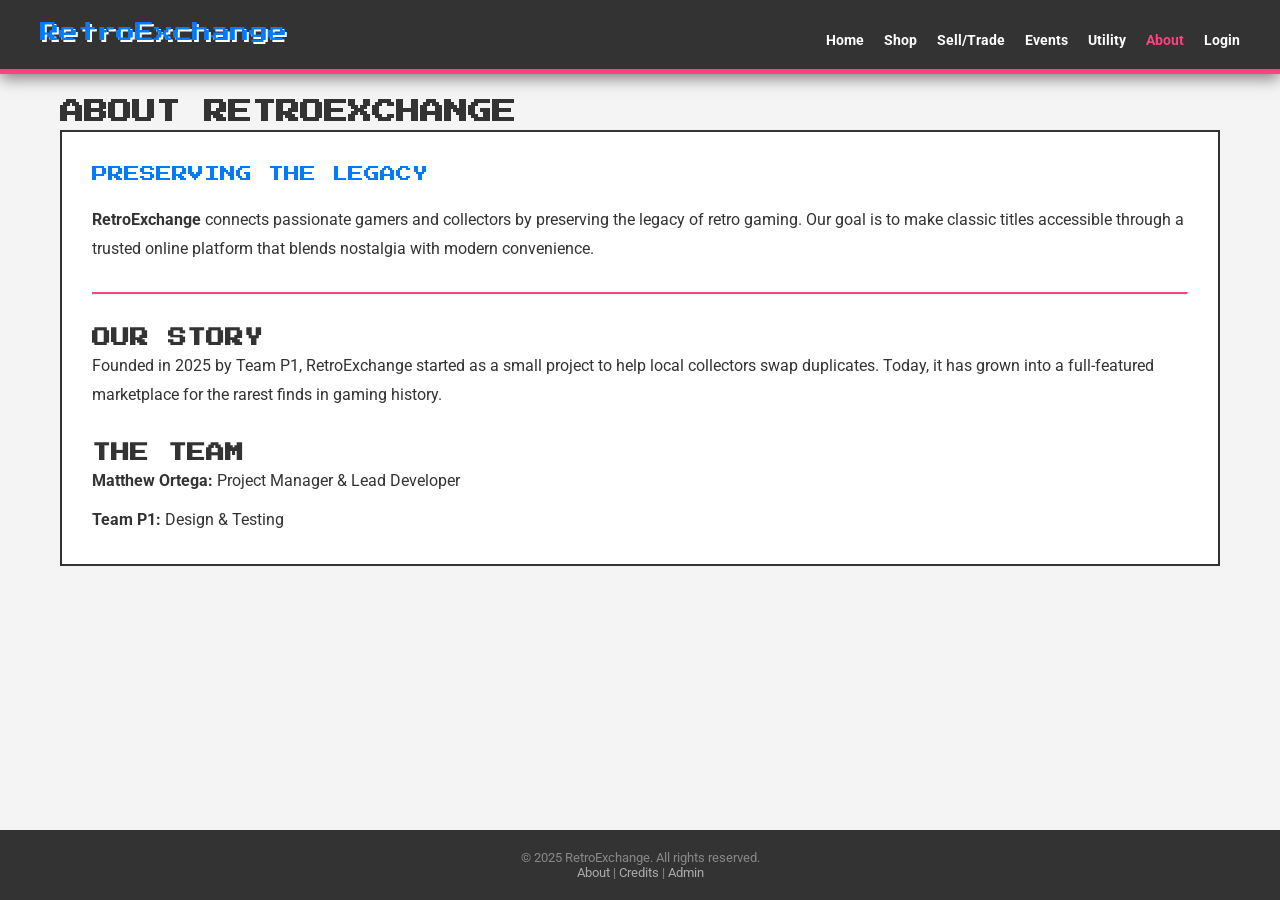
==== about.html @ 4237d1cd "home & about" ====
<!DOCTYPE html>
<html lang="en">
<head>
    <meta charset="UTF-8">
    <meta name="viewport" content="width=device-width, initial-scale=1.0">
    <title>RetroExchange | About</title>
    <link href="https://fonts.googleapis.com/css2?family=Press+Start+2P&family=Roboto:wght@400;700&display=swap" rel="stylesheet">
    <link rel="stylesheet" href="styles.css">
    <script src="https://code.jquery.com/jquery-3.6.0.min.js"></script>
    <script src="main.js"></script>
</head>
<body id="page-about">
    <header>
        <div class="header-container">
            <div class="logo"><a href="index.html">RetroExchange</a></div>
            <nav>
                <ul>
                    <li><a href="index.html">Home</a></li>
                    <li><a href="shop.html">Shop</a></li>
                    <li><a href="sell.html">Sell/Trade</a></li>
                    <li><a href="events.html">Events</a></li>
                    <li><a href="utility.html">Utility</a></li>
                    <li><a href="about.html">About</a></li> <li id="nav-login"><a href="login.html">Login</a></li>
                    <li id="nav-dashboard" style="display:none;"><a href="dashboard.html">Dashboard</a></li>
                </ul>
            </nav>
        </div>
    </header>

    <main>
        <h2>About RetroExchange</h2>
        <div style="background: white; padding: 30px; border: 2px solid var(--charcoal); line-height: 1.8;">
            <p class="retro-font" style="color: var(--primary-blue); margin-bottom: 20px;">Preserving the Legacy</p>
            <p><strong>RetroExchange</strong> connects passionate gamers and collectors by preserving the legacy of retro gaming. Our goal is to make classic titles accessible through a trusted online platform that blends nostalgia with modern convenience.</p>
            
            <br>
            <hr style="border-top: 2px solid var(--neon-pink);">
            <br>

            <h3>Our Story</h3>
            <p>Founded in 2025 by Team P1, RetroExchange started as a small project to help local collectors swap duplicates. Today, it has grown into a full-featured marketplace for the rarest finds in gaming history.</p>

            <br>
            
            <h3>The Team</h3>
            <ul style="list-style: none; padding-left: 0;">
                <li style="margin-bottom: 10px;"><strong>Matthew Ortega:</strong> Project Manager & Lead Developer</li>
                <li><strong>Team P1:</strong> Design & Testing</li>
            </ul>
        </div>
    </main>

    <footer>
        <p>&copy; 2025 RetroExchange. All rights reserved.</p>
        <p><a href="about.html">About</a> | <a href="credits.html">Credits</a> | <a href="config.html">Admin</a></p>
    </footer>
</body>
</html>
---- styles.css ----
/* --- CSS Variables based on Branding --- */
:root {
    --primary-blue: #007BFF;
    --neon-pink: #FF4081;
    --charcoal: #333333;
    --off-white: #f4f4f4;
    --dark-bg: #1a1a1a;
    --border-color: #444;
}

/* --- Global Reset & Typography --- */
* {
    box-sizing: border-box;
    margin: 0;
    padding: 0;
}

body {
    font-family: 'Roboto', sans-serif;
    background-color: var(--off-white);
    color: var(--charcoal);
    display: flex;
    flex-direction: column;
    min-height: 100vh;
}

h1, h2, h3, .retro-font {
    font-family: 'Press Start 2P', cursive;
    line-height: 1.5;
    text-transform: uppercase;
}

/* --- Header & Navigation --- */
header {
    background-color: var(--charcoal);
    color: white;
    padding: 20px;
    border-bottom: 5px solid var(--neon-pink);
    box-shadow: 0 4px 15px rgba(0,0,0,0.5);
}

.header-container {
    display: flex;
    justify-content: space-between;
    align-items: center;
    max-width: 1200px;
    margin: 0 auto;
    width: 100%;
    flex-wrap: wrap;
}

.logo a {
    font-size: 1.2rem;
    color: var(--primary-blue);
    text-shadow: 2px 2px 0px #fff;
    text-decoration: none;
    font-family: 'Press Start 2P', cursive;
}

nav ul {
    list-style: none;
    display: flex;
    gap: 20px;
    margin-top: 10px;
}

nav a {
    color: white;
    text-decoration: none;
    font-weight: bold;
    transition: color 0.3s;
    font-size: 0.9rem;
}

nav a:hover, nav a.active {
    color: var(--neon-pink);
}

/* --- Main Content Area --- */
main {
    flex: 1;
    max-width: 1200px;
    margin: 0 auto;
    padding: 20px;
    width: 100%;
}

/* --- Components --- */
.btn {
    padding: 10px 20px;
    border: none;
    cursor: pointer;
    font-family: 'Press Start 2P', cursive;
    font-size: 0.7rem;
    text-transform: uppercase;
    transition: transform 0.1s;
    text-decoration: none;
    display: inline-block;
}

.btn-primary {
    background-color: var(--primary-blue);
    color: white;
    border-bottom: 4px solid #0056b3;
}

.btn-secondary {
    background-color: var(--neon-pink);
    color: white;
    border-bottom: 4px solid #c51162;
}

.btn:active {
    transform: translateY(2px);
    border-bottom-width: 2px;
}

/* --- Hero Section --- */
.hero {
    background: linear-gradient(rgba(0,0,0,0.7), rgba(0,0,0,0.7)), url('https://images.unsplash.com/photo-1550745165-9bc0b252726f?auto=format&fit=crop&w=1200&q=80');
    background-size: cover;
    background-position: center;
    color: white;
    padding: 60px 20px;
    text-align: center;
    border-radius: 10px;
    margin-bottom: 30px;
    border: 4px solid var(--primary-blue);
}

.hero h1 {
    font-size: 2rem;
    margin-bottom: 20px;
    color: var(--neon-pink);
    text-shadow: 3px 3px 0 #000;
}

/* --- Shop Grid --- */
.filter-bar {
    background: white;
    padding: 15px;
    border: 2px solid var(--charcoal);
    margin-bottom: 20px;
    display: flex;
    gap: 15px;
    align-items: center;
}

.games-grid {
    display: grid;
    grid-template-columns: repeat(auto-fill, minmax(250px, 1fr));
    gap: 20px;
}

.game-card {
    background: white;
    border: 2px solid var(--charcoal);
    padding: 15px;
    transition: transform 0.2s;
    display: flex;
    flex-direction: column;
}

.game-card:hover {
    transform: translateY(-5px);
    box-shadow: 5px 5px 0px var(--primary-blue);
}

.game-image {
    width: 100%;
    height: 150px;
    background-color: #ddd;
    margin-bottom: 10px;
    object-fit: cover;
    display: flex;
    align-items: center;
    justify-content: center;
    font-size: 3rem;
    color: #aaa;
}

.game-info h3 {
    font-size: 0.9rem;
    margin-bottom: 5px;
    color: var(--charcoal);
}

.price-tag {
    color: var(--neon-pink);
    font-weight: bold;
    font-size: 1.1rem;
    margin-top: auto;
    padding-top: 10px;
}

/* --- Forms --- */
.form-container {
    background: white;
    padding: 30px;
    max-width: 600px;
    margin: 0 auto;
    border: 2px solid var(--charcoal);
    box-shadow: 8px 8px 0px var(--charcoal);
}

.form-group {
    margin-bottom: 15px;
}

.form-group label {
    display: block;
    margin-bottom: 5px;
    font-weight: bold;
}

.form-group input, .form-group select, .form-group textarea {
    width: 100%;
    padding: 10px;
    border: 2px solid #ccc;
    font-family: 'Roboto', sans-serif;
}

.error-msg {
    color: red;
    font-size: 0.8rem;
    display: none;
    margin-top: 5px;
}

/* --- Events & Utility --- */
.event-card {
    background: white;
    border-left: 5px solid var(--neon-pink);
    padding: 15px;
    margin-bottom: 15px;
    box-shadow: 0 2px 5px rgba(0,0,0,0.1);
}

.utility-box {
    background: var(--charcoal);
    color: white;
    padding: 30px;
    text-align: center;
    border: 4px solid var(--primary-blue);
}

.result-display {
    margin-top: 20px;
    font-size: 1.5rem;
    color: var(--neon-pink);
    font-family: 'Press Start 2P', cursive;
}

/* --- Footer --- */
footer {
    background-color: var(--charcoal);
    color: #888;
    text-align: center;
    padding: 20px;
    margin-top: auto;
    font-size: 0.8rem;
}

footer a { color: #aaa; text-decoration: none; }

/* --- Responsive --- */
@media (max-width: 768px) {
    .header-container { flex-direction: column; text-align: center; }
    nav ul { flex-wrap: wrap; justify-content: center; }
}
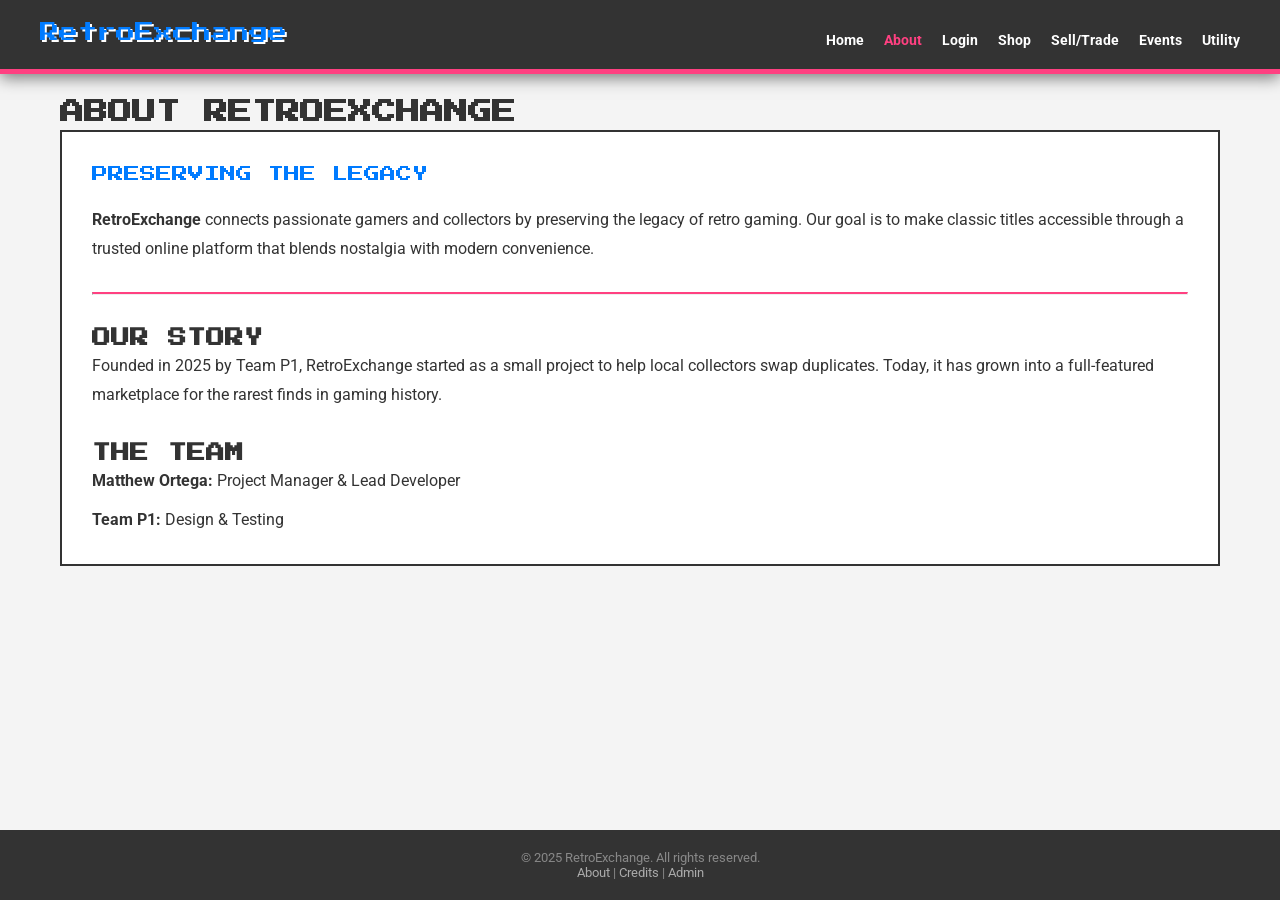
==== commit 263ae52a: "about moved in header" ====
--- a/about.html
+++ b/about.html
@@ -16,11 +16,11 @@
             <nav>
                 <ul>
                     <li><a href="index.html">Home</a></li>
+                    <li><a href="about.html">About</a></li> <li id="nav-login"><a href="login.html">Login</a></li>
                     <li><a href="shop.html">Shop</a></li>
                     <li><a href="sell.html">Sell/Trade</a></li>
                     <li><a href="events.html">Events</a></li>
                     <li><a href="utility.html">Utility</a></li>
-                    <li><a href="about.html">About</a></li> <li id="nav-login"><a href="login.html">Login</a></li>
                     <li id="nav-dashboard" style="display:none;"><a href="dashboard.html">Dashboard</a></li>
                 </ul>
             </nav>
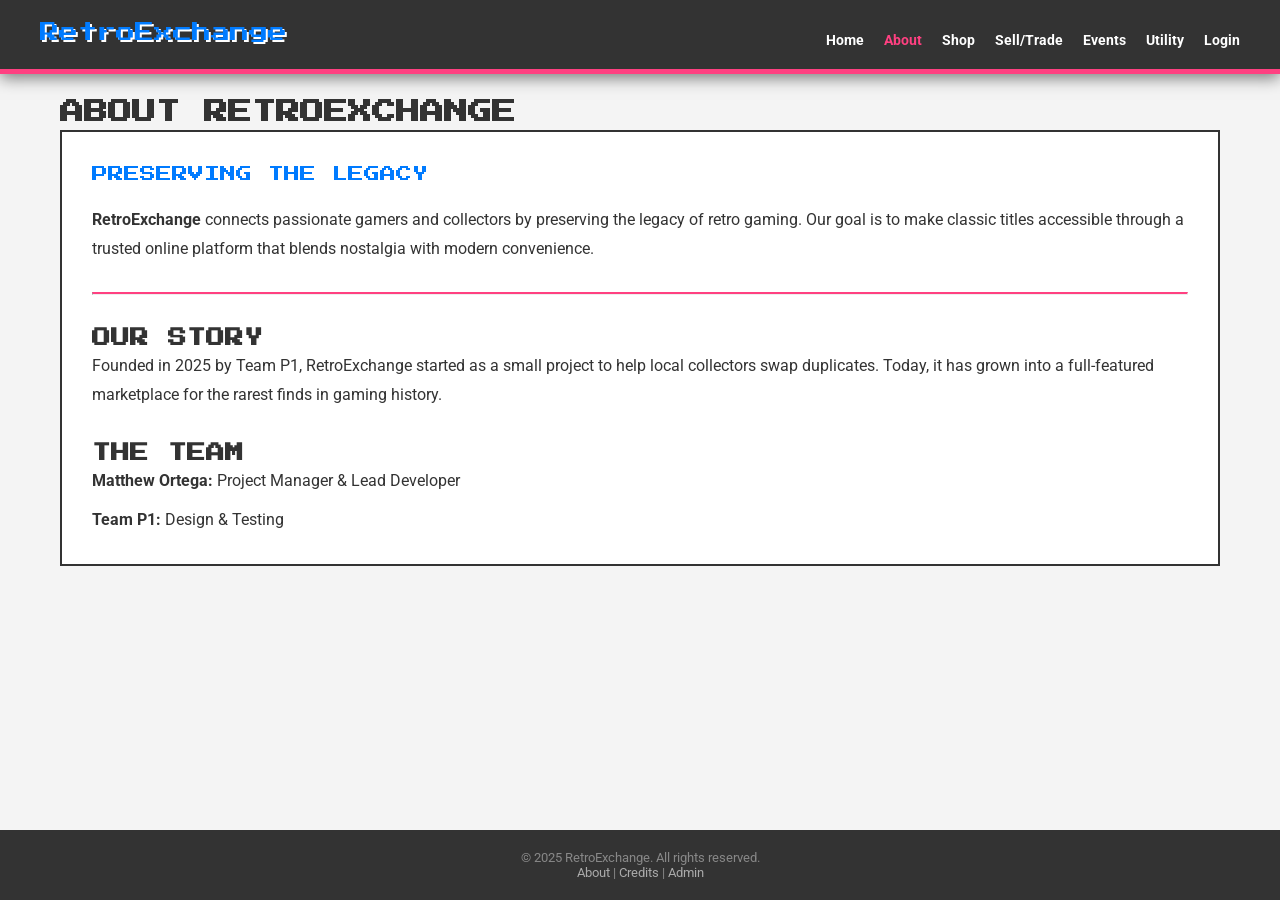
==== commit ae08bc75: "login moved in header" ====
--- a/about.html
+++ b/about.html
@@ -16,11 +16,12 @@
             <nav>
                 <ul>
                     <li><a href="index.html">Home</a></li>
-                    <li><a href="about.html">About</a></li> <li id="nav-login"><a href="login.html">Login</a></li>
+                    <li><a href="about.html">About</a></li> 
                     <li><a href="shop.html">Shop</a></li>
                     <li><a href="sell.html">Sell/Trade</a></li>
                     <li><a href="events.html">Events</a></li>
                     <li><a href="utility.html">Utility</a></li>
+                    <li id="nav-login"><a href="login.html">Login</a></li>
                     <li id="nav-dashboard" style="display:none;"><a href="dashboard.html">Dashboard</a></li>
                 </ul>
             </nav>
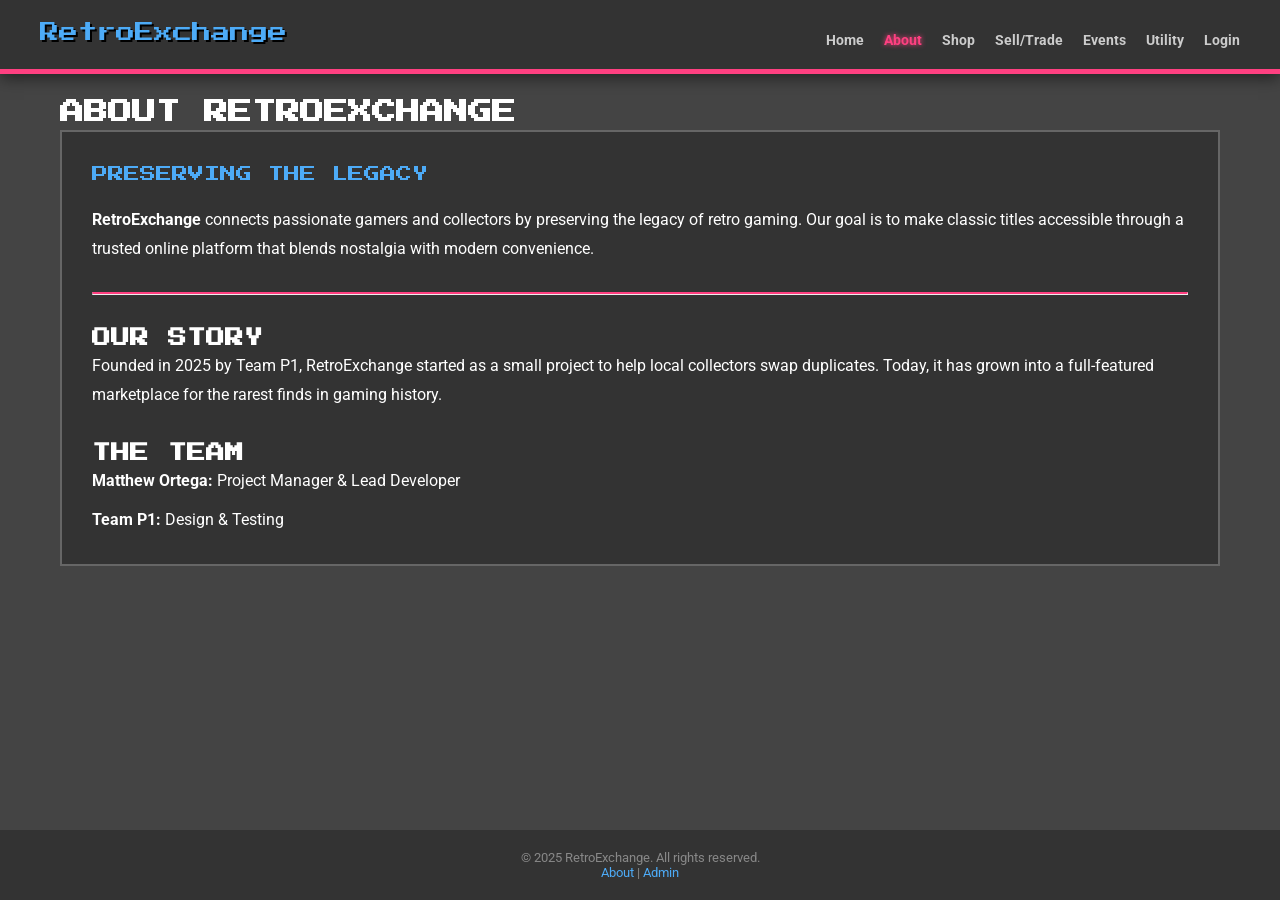
==== commit a8d515a5: "'credits' removed." ====
--- a/about.html
+++ b/about.html
@@ -53,7 +53,7 @@
 
     <footer>
         <p>&copy; 2025 RetroExchange. All rights reserved.</p>
-        <p><a href="about.html">About</a> | <a href="credits.html">Credits</a> | <a href="config.html">Admin</a></p>
+        <p><a href="about.html">About</a> | <a href="config.html">Admin</a></p>
     </footer>
 </body>
 </html>
--- a/styles.css
+++ b/styles.css
@@ -1,11 +1,13 @@
 /* --- CSS Variables based on Branding --- */
 :root {
-    --primary-blue: #007BFF;
+    /* Made blue lighter/brighter for better contrast on dark backgrounds */
+    --primary-blue: #4dabf7; 
     --neon-pink: #FF4081;
     --charcoal: #333333;
+    --mid-gray: #444444; /* New body color */
+    --light-gray: #555555; /* Input fields */
     --off-white: #f4f4f4;
-    --dark-bg: #1a1a1a;
-    --border-color: #444;
+    --border-color: #666666;
 }
 
 /* --- Global Reset & Typography --- */
@@ -17,8 +19,8 @@
 
 body {
     font-family: 'Roboto', sans-serif;
-    background-color: var(--off-white);
-    color: var(--charcoal);
+    background-color: var(--mid-gray); /* Lighter than header */
+    color: var(--off-white); /* White text */
     display: flex;
     flex-direction: column;
     min-height: 100vh;
@@ -28,6 +30,22 @@
     font-family: 'Press Start 2P', cursive;
     line-height: 1.5;
     text-transform: uppercase;
+    color: white;
+}
+
+a {
+    color: var(--primary-blue);
+    text-decoration: none;
+    transition: color 0.2s;
+}
+
+a:visited {
+    color: var(--primary-blue); /* Prevents the purple color */
+}
+
+a:hover {
+    color: var(--neon-pink);
+    text-shadow: 0 0 5px rgba(255, 64, 129, 0.5); /* Nice glowing effect */
 }
 
 /* --- Header & Navigation --- */
@@ -52,7 +70,7 @@
 .logo a {
     font-size: 1.2rem;
     color: var(--primary-blue);
-    text-shadow: 2px 2px 0px #fff;
+    text-shadow: 2px 2px 0px #000;
     text-decoration: none;
     font-family: 'Press Start 2P', cursive;
 }
@@ -65,7 +83,7 @@
 }
 
 nav a {
-    color: white;
+    color: #ccc;
     text-decoration: none;
     font-weight: bold;
     transition: color 0.3s;
@@ -74,6 +92,7 @@
 
 nav a:hover, nav a.active {
     color: var(--neon-pink);
+    text-shadow: 0 0 5px var(--neon-pink);
 }
 
 /* --- Main Content Area --- */
@@ -100,7 +119,7 @@
 
 .btn-primary {
     background-color: var(--primary-blue);
-    color: white;
+    color: var(--charcoal); /* Dark text on bright blue */
     border-bottom: 4px solid #0056b3;
 }
 
@@ -128,22 +147,16 @@
     border: 4px solid var(--primary-blue);
 }
 
-.hero h1 {
-    font-size: 2rem;
-    margin-bottom: 20px;
-    color: var(--neon-pink);
-    text-shadow: 3px 3px 0 #000;
-}
-
 /* --- Shop Grid --- */
 .filter-bar {
-    background: white;
+    background: var(--charcoal);
     padding: 15px;
-    border: 2px solid var(--charcoal);
+    border: 2px solid var(--border-color);
     margin-bottom: 20px;
     display: flex;
     gap: 15px;
     align-items: center;
+    color: white;
 }
 
 .games-grid {
@@ -153,8 +166,8 @@
 }
 
 .game-card {
-    background: white;
-    border: 2px solid var(--charcoal);
+    background: var(--charcoal); /* Dark cards */
+    border: 2px solid var(--border-color);
     padding: 15px;
     transition: transform 0.2s;
     display: flex;
@@ -163,26 +176,28 @@
 
 .game-card:hover {
     transform: translateY(-5px);
-    box-shadow: 5px 5px 0px var(--primary-blue);
+    border-color: var(--primary-blue);
+    box-shadow: 0 0 10px var(--primary-blue);
 }
 
 .game-image {
     width: 100%;
     height: 150px;
-    background-color: #ddd;
+    background-color: #222; /* Darker placeholder */
     margin-bottom: 10px;
     object-fit: cover;
     display: flex;
     align-items: center;
     justify-content: center;
     font-size: 3rem;
-    color: #aaa;
+    color: #555;
+    border: 1px solid #444;
 }
 
 .game-info h3 {
     font-size: 0.9rem;
     margin-bottom: 5px;
-    color: var(--charcoal);
+    color: var(--off-white); /* White text */
 }
 
 .price-tag {
@@ -195,12 +210,12 @@
 
 /* --- Forms --- */
 .form-container {
-    background: white;
+    background: var(--charcoal);
     padding: 30px;
     max-width: 600px;
     margin: 0 auto;
-    border: 2px solid var(--charcoal);
-    box-shadow: 8px 8px 0px var(--charcoal);
+    border: 2px solid var(--border-color);
+    box-shadow: 8px 8px 0px #222;
 }
 
 .form-group {
@@ -211,29 +226,46 @@
     display: block;
     margin-bottom: 5px;
     font-weight: bold;
+    color: var(--primary-blue);
 }
 
 .form-group input, .form-group select, .form-group textarea {
     width: 100%;
     padding: 10px;
-    border: 2px solid #ccc;
+    background-color: var(--light-gray);
+    border: 2px solid var(--border-color);
+    color: white;
     font-family: 'Roboto', sans-serif;
 }
 
+.form-group input:focus {
+    outline: none;
+    border-color: var(--neon-pink);
+}
+
 .error-msg {
-    color: red;
+    color: var(--neon-pink);
     font-size: 0.8rem;
     display: none;
     margin-top: 5px;
 }
 
-/* --- Events & Utility --- */
+/* --- Features & Events --- */
+.feature-box {
+    /* Overrides inline styles from HTML if moved here eventually */
+    background: var(--charcoal) !important;
+    border: 2px solid var(--border-color) !important;
+    color: white !important;
+    box-shadow: 5px 5px 0px #222 !important;
+}
+
 .event-card {
-    background: white;
+    background: var(--charcoal);
     border-left: 5px solid var(--neon-pink);
     padding: 15px;
     margin-bottom: 15px;
-    box-shadow: 0 2px 5px rgba(0,0,0,0.1);
+    box-shadow: 0 2px 5px rgba(0,0,0,0.3);
+    color: white;
 }
 
 .utility-box {
@@ -259,12 +291,28 @@
     padding: 20px;
     margin-top: auto;
     font-size: 0.8rem;
-}
-
-footer a { color: #aaa; text-decoration: none; }
+    border-top: 2px solid #444;
+}
+
+footer a { color: var(--primary-blue); text-decoration: none; }
+footer a:hover { color: var(--neon-pink); }
 
 /* --- Responsive --- */
 @media (max-width: 768px) {
     .header-container { flex-direction: column; text-align: center; }
     nav ul { flex-wrap: wrap; justify-content: center; }
+}
+
+/* --- Helper to fix the About Page white box --- */
+#page-about div[style*="background: white"] {
+    background: var(--charcoal) !important;
+    border-color: var(--border-color) !important;
+    color: white;
+}
+
+#page-home div[style*="background: white"] {
+    background: var(--charcoal) !important;
+    border-color: var(--border-color) !important;
+    color: white;
+    box-shadow: 5px 5px 0px #222 !important;
 }
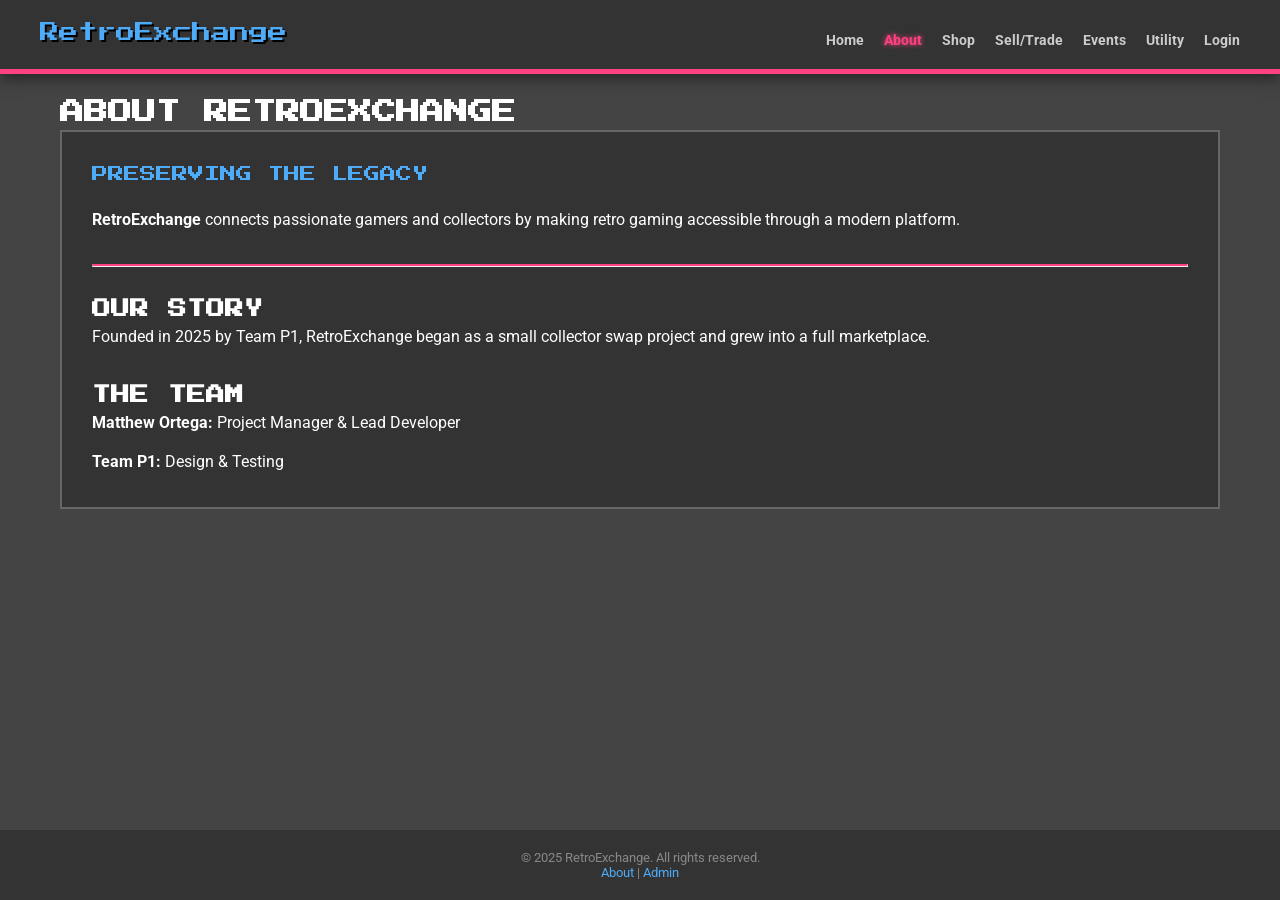
==== commit 343cf15d: "thorough commenting applied" ====
--- a/about.html
+++ b/about.html
@@ -1,26 +1,37 @@
 <!DOCTYPE html>
 <html lang="en">
 <head>
+    <!-- Basic page setup -->
     <meta charset="UTF-8">
     <meta name="viewport" content="width=device-width, initial-scale=1.0">
+
     <title>RetroExchange | About</title>
+
+    <!-- Fonts + main stylesheet -->
     <link href="https://fonts.googleapis.com/css2?family=Press+Start+2P&family=Roboto:wght@400;700&display=swap" rel="stylesheet">
     <link rel="stylesheet" href="styles.css">
+
+    <!-- Scripts -->
     <script src="https://code.jquery.com/jquery-3.6.0.min.js"></script>
     <script src="main.js"></script>
 </head>
+
 <body id="page-about">
     <header>
         <div class="header-container">
             <div class="logo"><a href="index.html">RetroExchange</a></div>
+
+            <!-- Navigation menu -->
             <nav>
                 <ul>
                     <li><a href="index.html">Home</a></li>
-                    <li><a href="about.html">About</a></li> 
+                    <li><a href="about.html">About</a></li>
                     <li><a href="shop.html">Shop</a></li>
                     <li><a href="sell.html">Sell/Trade</a></li>
                     <li><a href="events.html">Events</a></li>
                     <li><a href="utility.html">Utility</a></li>
+
+                    <!-- Login vs dashboard handled by JS -->
                     <li id="nav-login"><a href="login.html">Login</a></li>
                     <li id="nav-dashboard" style="display:none;"><a href="dashboard.html">Dashboard</a></li>
                 </ul>
@@ -30,19 +41,21 @@
 
     <main>
         <h2>About RetroExchange</h2>
+
+        <!-- Main info box -->
         <div style="background: white; padding: 30px; border: 2px solid var(--charcoal); line-height: 1.8;">
+
             <p class="retro-font" style="color: var(--primary-blue); margin-bottom: 20px;">Preserving the Legacy</p>
-            <p><strong>RetroExchange</strong> connects passionate gamers and collectors by preserving the legacy of retro gaming. Our goal is to make classic titles accessible through a trusted online platform that blends nostalgia with modern convenience.</p>
-            
-            <br>
-            <hr style="border-top: 2px solid var(--neon-pink);">
+
+            <p><strong>RetroExchange</strong> connects passionate gamers and collectors by making retro gaming accessible through a modern platform.</p>
+
+            <br><hr style="border-top: 2px solid var(--neon-pink);"><br>
+
+            <h3>Our Story</h3>
+            <p>Founded in 2025 by Team P1, RetroExchange began as a small collector swap project and grew into a full marketplace.</p>
+
             <br>
 
-            <h3>Our Story</h3>
-            <p>Founded in 2025 by Team P1, RetroExchange started as a small project to help local collectors swap duplicates. Today, it has grown into a full-featured marketplace for the rarest finds in gaming history.</p>
-
-            <br>
-            
             <h3>The Team</h3>
             <ul style="list-style: none; padding-left: 0;">
                 <li style="margin-bottom: 10px;"><strong>Matthew Ortega:</strong> Project Manager & Lead Developer</li>
@@ -56,4 +69,4 @@
         <p><a href="about.html">About</a> | <a href="config.html">Admin</a></p>
     </footer>
 </body>
-</html>+</html>
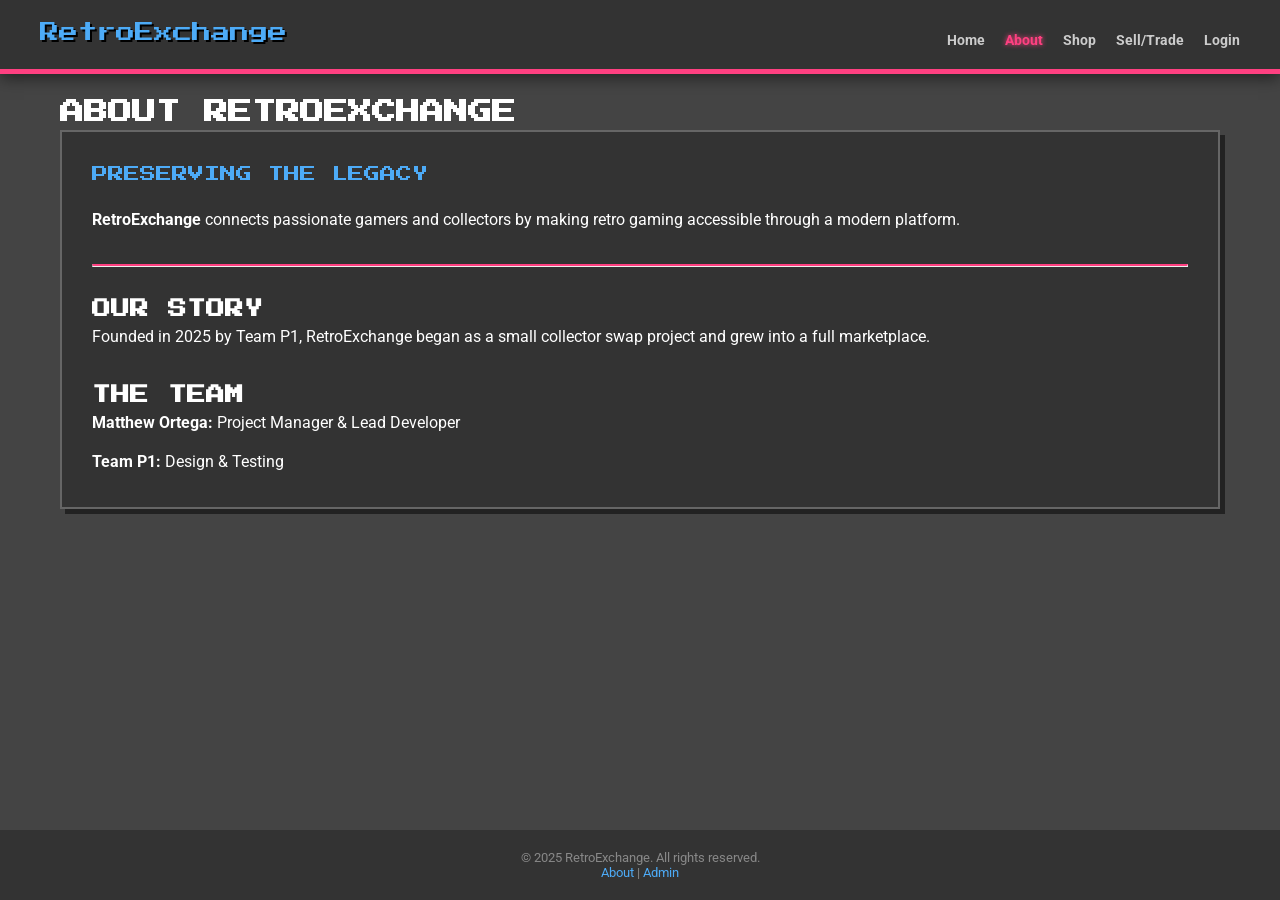
==== commit 28135c11: "finalized for presentation" ====
--- a/about.html
+++ b/about.html
@@ -28,10 +28,6 @@
                     <li><a href="about.html">About</a></li>
                     <li><a href="shop.html">Shop</a></li>
                     <li><a href="sell.html">Sell/Trade</a></li>
-                    <li><a href="events.html">Events</a></li>
-                    <li><a href="utility.html">Utility</a></li>
-
-                    <!-- Login vs dashboard handled by JS -->
                     <li id="nav-login"><a href="login.html">Login</a></li>
                     <li id="nav-dashboard" style="display:none;"><a href="dashboard.html">Dashboard</a></li>
                 </ul>
--- a/styles.css
+++ b/styles.css
@@ -1,31 +1,39 @@
-/* --- CSS Variables based on Branding --- */
+/* --- 1. CSS VARIABLES (THEMING) --- */
 :root {
-    /* Made blue lighter/brighter for better contrast on dark backgrounds */
+    /* Brand Colors */
+    /* Lighter blue for better contrast against dark backgrounds */
     --primary-blue: #4dabf7; 
     --neon-pink: #FF4081;
-    --charcoal: #333333;
-    --mid-gray: #444444; /* New body color */
-    --light-gray: #555555; /* Input fields */
+    
+    /* Grayscale / Dark Mode Palette */
+    --charcoal: #333333;   /* Header & Card Backgrounds */
+    --mid-gray: #444444;   /* Main Body Background */
+    --light-gray: #555555; /* Input Field Backgrounds */
+    --border-color: #666666;
+    
+    /* Text Colors */
     --off-white: #f4f4f4;
-    --border-color: #666666;
-}
-
-/* --- Global Reset & Typography --- */
+}
+
+/* --- 2. GLOBAL RESET & TYPOGRAPHY --- */
 * {
-    box-sizing: border-box;
+    box-sizing: border-box; /* Includes padding/border in element width/height */
     margin: 0;
     padding: 0;
 }
 
 body {
     font-family: 'Roboto', sans-serif;
-    background-color: var(--mid-gray); /* Lighter than header */
-    color: var(--off-white); /* White text */
+    background-color: var(--mid-gray);
+    color: var(--off-white);
+    
+    /* Flex column ensures the footer stays at the bottom even on short pages */
     display: flex;
     flex-direction: column;
     min-height: 100vh;
 }
 
+/* Retro Font Styling (Headers) */
 h1, h2, h3, .retro-font {
     font-family: 'Press Start 2P', cursive;
     line-height: 1.5;
@@ -33,78 +41,31 @@
     color: white;
 }
 
+/* GLOBAL LINK STYLING 
+   This sets the default behavior for text links in paragraphs/lists.
+*/
 a {
     color: var(--primary-blue);
     text-decoration: none;
-    transition: color 0.2s;
-}
-
+    transition: color 0.2s, text-shadow 0.2s;
+}
+
+/* Prevent purple "visited" links */
 a:visited {
-    color: var(--primary-blue); /* Prevents the purple color */
-}
-
+    color: var(--primary-blue);
+}
+
+/* Link Hover Effect (Glowing Pink) */
 a:hover {
     color: var(--neon-pink);
-    text-shadow: 0 0 5px rgba(255, 64, 129, 0.5); /* Nice glowing effect */
-}
-
-/* --- Header & Navigation --- */
-header {
-    background-color: var(--charcoal);
-    color: white;
-    padding: 20px;
-    border-bottom: 5px solid var(--neon-pink);
-    box-shadow: 0 4px 15px rgba(0,0,0,0.5);
-}
-
-.header-container {
-    display: flex;
-    justify-content: space-between;
-    align-items: center;
-    max-width: 1200px;
-    margin: 0 auto;
-    width: 100%;
-    flex-wrap: wrap;
-}
-
-.logo a {
-    font-size: 1.2rem;
-    color: var(--primary-blue);
-    text-shadow: 2px 2px 0px #000;
-    text-decoration: none;
-    font-family: 'Press Start 2P', cursive;
-}
-
-nav ul {
-    list-style: none;
-    display: flex;
-    gap: 20px;
-    margin-top: 10px;
-}
-
-nav a {
-    color: #ccc;
-    text-decoration: none;
-    font-weight: bold;
-    transition: color 0.3s;
-    font-size: 0.9rem;
-}
-
-nav a:hover, nav a.active {
-    color: var(--neon-pink);
-    text-shadow: 0 0 5px var(--neon-pink);
-}
-
-/* --- Main Content Area --- */
-main {
-    flex: 1;
-    max-width: 1200px;
-    margin: 0 auto;
-    padding: 20px;
-    width: 100%;
-}
-
-/* --- Components --- */
+    text-shadow: 0 0 5px rgba(255, 64, 129, 0.5);
+}
+
+/* --- 3. COMPONENTS (BUTTONS) --- */
+/* NOTE: We use '!important' on colors here to ensure these button styles 
+   override the Global Link Styling defined above. 
+*/
+
 .btn {
     padding: 10px 20px;
     border: none;
@@ -115,27 +76,108 @@
     transition: transform 0.1s;
     text-decoration: none;
     display: inline-block;
-}
-
-.btn-primary {
+    
+    /* Remove the global link glow from buttons */
+    text-shadow: none !important; 
+}
+
+/* Primary Button (Blue Background) */
+.btn-primary, a.btn-primary {
     background-color: var(--primary-blue);
-    color: var(--charcoal); /* Dark text on bright blue */
+    /* Dark text is needed on bright blue bg */
+    color: var(--charcoal) !important; 
     border-bottom: 4px solid #0056b3;
 }
 
-.btn-secondary {
+/* Secondary Button (Pink Background) */
+.btn-secondary, a.btn-secondary {
     background-color: var(--neon-pink);
-    color: white;
+    /* White text looks best on pink bg */
+    color: white !important; 
     border-bottom: 4px solid #c51162;
 }
 
+/* Button Click Animation (Press down) */
 .btn:active {
     transform: translateY(2px);
     border-bottom-width: 2px;
 }
 
-/* --- Hero Section --- */
+/* Button Hover States 
+   We must explicitely set colors here so they don't turn into the 
+   Global Link Hover color (Pink) which would be invisible on a pink button.
+*/
+.btn-primary:hover, a.btn-primary:hover {
+    color: var(--charcoal) !important; /* Keep text dark */
+    filter: brightness(1.1); /* Slight brighten effect */
+}
+
+.btn-secondary:hover, a.btn-secondary:hover {
+    color: white !important; /* Keep text white */
+    filter: brightness(1.1);
+}
+
+/* --- 4. HEADER & NAVIGATION --- */
+header {
+    background-color: var(--charcoal);
+    color: white;
+    padding: 20px;
+    border-bottom: 5px solid var(--neon-pink);
+    box-shadow: 0 4px 15px rgba(0,0,0,0.5);
+}
+
+.header-container {
+    display: flex;
+    justify-content: space-between;
+    align-items: center;
+    max-width: 1200px;
+    margin: 0 auto;
+    width: 100%;
+    flex-wrap: wrap;
+}
+
+.logo a {
+    font-size: 1.2rem;
+    color: var(--primary-blue);
+    text-shadow: 2px 2px 0px #000;
+    text-decoration: none;
+    font-family: 'Press Start 2P', cursive;
+}
+
+nav ul {
+    list-style: none;
+    display: flex;
+    gap: 20px;
+    margin-top: 10px;
+}
+
+/* Nav Links */
+nav a {
+    color: #ccc; /* Light gray by default */
+    text-decoration: none;
+    font-weight: bold;
+    transition: color 0.3s;
+    font-size: 0.9rem;
+}
+
+/* Active/Hover Nav Links */
+nav a:hover, nav a.active {
+    color: var(--neon-pink);
+    text-shadow: 0 0 5px var(--neon-pink);
+}
+
+/* --- 5. MAIN LAYOUT --- */
+main {
+    flex: 1; /* Pushes footer down */
+    max-width: 1200px;
+    margin: 0 auto;
+    padding: 20px;
+    width: 100%;
+}
+
+/* --- 6. HERO SECTION --- */
 .hero {
+    /* Background Image with Dark Overlay */
     background: linear-gradient(rgba(0,0,0,0.7), rgba(0,0,0,0.7)), url('https://images.unsplash.com/photo-1550745165-9bc0b252726f?auto=format&fit=crop&w=1200&q=80');
     background-size: cover;
     background-position: center;
@@ -147,33 +189,24 @@
     border: 4px solid var(--primary-blue);
 }
 
-/* --- Shop Grid --- */
-.filter-bar {
-    background: var(--charcoal);
-    padding: 15px;
-    border: 2px solid var(--border-color);
-    margin-bottom: 20px;
-    display: flex;
-    gap: 15px;
-    align-items: center;
-    color: white;
-}
-
+/* --- 7. CARDS (Shop/Dashboard) --- */
 .games-grid {
     display: grid;
+    /* Responsive Grid: Cards are min 250px wide */
     grid-template-columns: repeat(auto-fill, minmax(250px, 1fr));
     gap: 20px;
 }
 
 .game-card {
-    background: var(--charcoal); /* Dark cards */
+    background: var(--charcoal);
     border: 2px solid var(--border-color);
     padding: 15px;
-    transition: transform 0.2s;
+    transition: transform 0.2s, box-shadow 0.2s;
     display: flex;
     flex-direction: column;
 }
 
+/* Card Hover Effect */
 .game-card:hover {
     transform: translateY(-5px);
     border-color: var(--primary-blue);
@@ -183,21 +216,31 @@
 .game-image {
     width: 100%;
     height: 150px;
-    background-color: #222; /* Darker placeholder */
+    background-color: #222; /* Fallback color */
     margin-bottom: 10px;
-    object-fit: cover;
+    
+    /* Flexbox allows us to center the Emoji fallback */
     display: flex;
     align-items: center;
     justify-content: center;
-    font-size: 3rem;
-    color: #555;
+    font-size: 3rem; 
+    
     border: 1px solid #444;
+    overflow: hidden; /* Ensures image doesn't spill out */
+}
+
+/* New style specifically for the real images */
+.game-image img {
+    width: 100%;
+    height: 100%;
+    object-fit: cover; /* This crops the image to fit the box perfectly */
+    display: block;
 }
 
 .game-info h3 {
     font-size: 0.9rem;
     margin-bottom: 5px;
-    color: var(--off-white); /* White text */
+    color: var(--off-white);
 }
 
 .price-tag {
@@ -208,7 +251,7 @@
     padding-top: 10px;
 }
 
-/* --- Forms --- */
+/* --- 8. FORMS --- */
 .form-container {
     background: var(--charcoal);
     padding: 30px;
@@ -238,9 +281,21 @@
     font-family: 'Roboto', sans-serif;
 }
 
-.form-group input:focus {
+/* Input Focus State */
+.form-group input:focus, .form-group select:focus {
     outline: none;
     border-color: var(--neon-pink);
+}
+
+.filter-bar {
+    background: var(--charcoal);
+    padding: 15px;
+    border: 2px solid var(--border-color);
+    margin-bottom: 20px;
+    display: flex;
+    gap: 15px;
+    align-items: center;
+    color: white;
 }
 
 .error-msg {
@@ -250,24 +305,7 @@
     margin-top: 5px;
 }
 
-/* --- Features & Events --- */
-.feature-box {
-    /* Overrides inline styles from HTML if moved here eventually */
-    background: var(--charcoal) !important;
-    border: 2px solid var(--border-color) !important;
-    color: white !important;
-    box-shadow: 5px 5px 0px #222 !important;
-}
-
-.event-card {
-    background: var(--charcoal);
-    border-left: 5px solid var(--neon-pink);
-    padding: 15px;
-    margin-bottom: 15px;
-    box-shadow: 0 2px 5px rgba(0,0,0,0.3);
-    color: white;
-}
-
+/* --- 9. UTILITY PAGE --- */
 .utility-box {
     background: var(--charcoal);
     color: white;
@@ -283,7 +321,7 @@
     font-family: 'Press Start 2P', cursive;
 }
 
-/* --- Footer --- */
+/* --- 10. FOOTER --- */
 footer {
     background-color: var(--charcoal);
     color: #888;
@@ -297,22 +335,21 @@
 footer a { color: var(--primary-blue); text-decoration: none; }
 footer a:hover { color: var(--neon-pink); }
 
-/* --- Responsive --- */
+/* --- 11. RESPONSIVE ADJUSTMENTS --- */
 @media (max-width: 768px) {
     .header-container { flex-direction: column; text-align: center; }
     nav ul { flex-wrap: wrap; justify-content: center; }
 }
 
-/* --- Helper to fix the About Page white box --- */
-#page-about div[style*="background: white"] {
+/* --- 12. HELPER CLASSES --- */
+/* These enforce the Dark Theme on containers that might 
+   have inline styles hardcoded in the HTML files. 
+*/
+#page-about div[style*="background: white"],
+#page-home div[style*="background: white"],
+.feature-box {
     background: var(--charcoal) !important;
     border-color: var(--border-color) !important;
-    color: white;
-}
-
-#page-home div[style*="background: white"] {
-    background: var(--charcoal) !important;
-    border-color: var(--border-color) !important;
-    color: white;
+    color: white !important;
     box-shadow: 5px 5px 0px #222 !important;
 }
